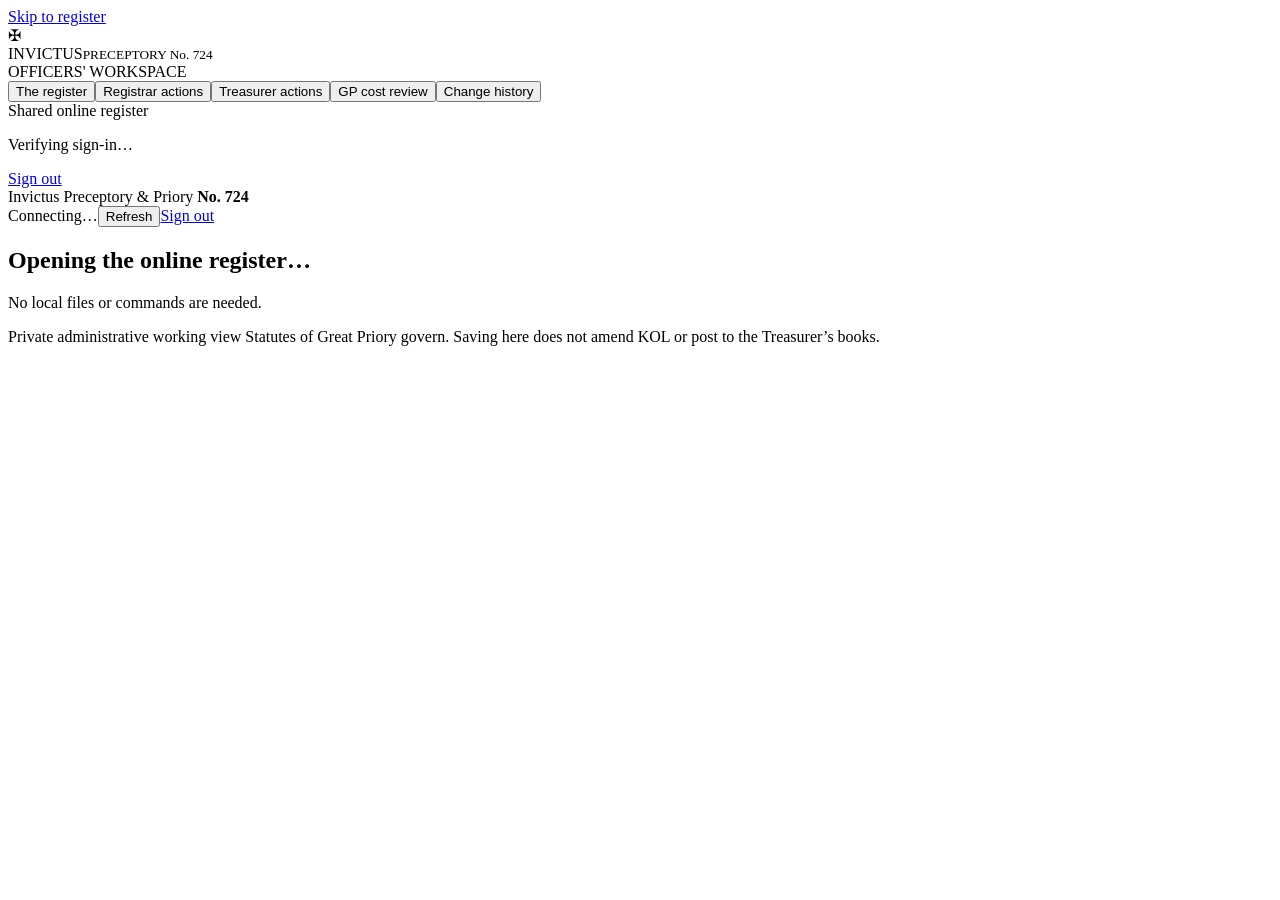
==== web/index.html @ cb996b4d "feat: replace local-only delivery with protected hosted register and shared saves" ====
<!doctype html>
<html lang="en"><head><meta charset="utf-8"><meta name="viewport" content="width=device-width,initial-scale=1"><meta name="robots" content="noindex,nofollow"><title>Invictus · Online Register</title><link rel="stylesheet" href="/styles.css"><link rel="stylesheet" href="/online.css"><script defer src="/core.js"></script><script defer src="/ui.js"></script></head>
<body><a class="skip" href="#main">Skip to register</a>
<aside class="sidebar"><div class="brand"><span class="crest" aria-hidden="true">✠</span><div>INVICTUS<small>PRECEPTORY No. 724</small></div></div><div class="side-label">OFFICERS' WORKSPACE</div><nav aria-label="Main navigation"><button class="nav active" data-view="register">The register</button><button class="nav" data-view="registrar">Registrar actions</button><button class="nav" data-view="treasurer">Treasurer actions</button><button class="nav" data-view="gp">GP cost review</button><button class="nav" data-view="history">Change history</button><button class="nav" data-view="backups" id="backup-nav" hidden>Recovery snapshots</button></nav><div class="side-bottom"><span class="local-dot"></span>Shared online register<p id="identity">Verifying sign-in…</p><a href="/cdn-cgi/access/logout" id="logout">Sign out</a></div></aside>
<div class="shell"><header class="topbar"><span>Invictus Preceptory &amp; Priory <strong>No. 724</strong></span><div class="top-actions"><span id="save-state" class="save-state" role="status">Connecting…</span><button class="button" id="refresh">Refresh</button><a class="button" href="/cdn-cgi/access/logout">Sign out</a></div></header><main id="main" tabindex="-1"><div id="connection" role="status"></div><div id="workspace"><section class="empty"><h1>Opening the online register…</h1><p>No local files or commands are needed.</p></section></div></main><footer>Private administrative working view <span>Statutes of Great Priory govern. Saving here does not amend KOL or post to the Treasurer’s books.</span></footer></div>
<dialog id="member-dialog" class="member-dialog" aria-labelledby="member-title"><div id="member-content"></div></dialog><input id="seed-file" type="file" accept=".json,application/json" hidden><div id="toast" role="status" aria-live="polite"></div></body></html>
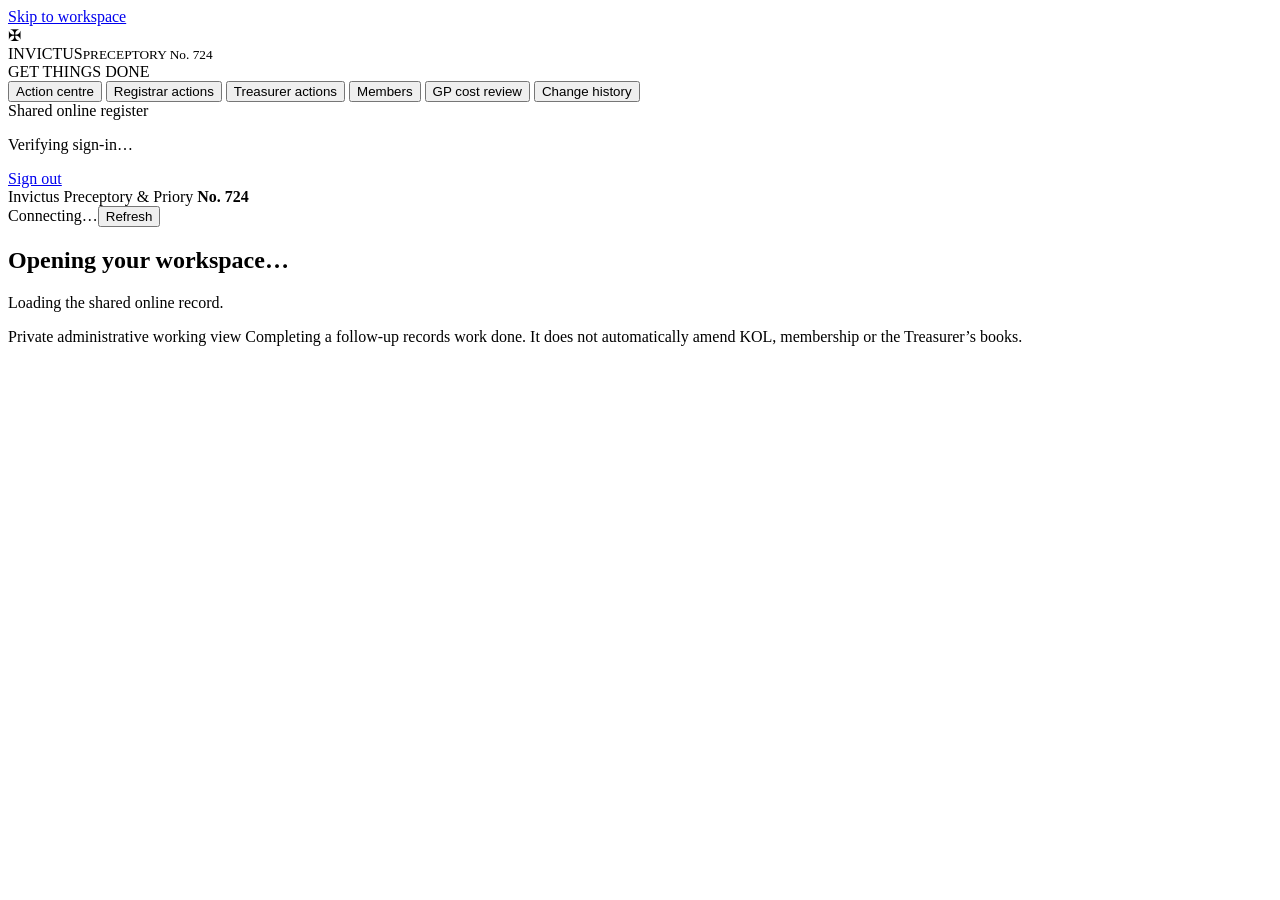
==== commit 59643816: "feat: make Invictus follow-ups actionable with task-first workspace and saved completion" ====
--- a/web/index.html
+++ b/web/index.html
@@ -1,6 +1,33 @@
 <!doctype html>
-<html lang="en"><head><meta charset="utf-8"><meta name="viewport" content="width=device-width,initial-scale=1"><meta name="robots" content="noindex,nofollow"><title>Invictus · Online Register</title><link rel="stylesheet" href="/styles.css"><link rel="stylesheet" href="/online.css"><script defer src="/core.js"></script><script defer src="/ui.js"></script></head>
-<body><a class="skip" href="#main">Skip to register</a>
-<aside class="sidebar"><div class="brand"><span class="crest" aria-hidden="true">✠</span><div>INVICTUS<small>PRECEPTORY No. 724</small></div></div><div class="side-label">OFFICERS' WORKSPACE</div><nav aria-label="Main navigation"><button class="nav active" data-view="register">The register</button><button class="nav" data-view="registrar">Registrar actions</button><button class="nav" data-view="treasurer">Treasurer actions</button><button class="nav" data-view="gp">GP cost review</button><button class="nav" data-view="history">Change history</button><button class="nav" data-view="backups" id="backup-nav" hidden>Recovery snapshots</button></nav><div class="side-bottom"><span class="local-dot"></span>Shared online register<p id="identity">Verifying sign-in…</p><a href="/cdn-cgi/access/logout" id="logout">Sign out</a></div></aside>
-<div class="shell"><header class="topbar"><span>Invictus Preceptory &amp; Priory <strong>No. 724</strong></span><div class="top-actions"><span id="save-state" class="save-state" role="status">Connecting…</span><button class="button" id="refresh">Refresh</button><a class="button" href="/cdn-cgi/access/logout">Sign out</a></div></header><main id="main" tabindex="-1"><div id="connection" role="status"></div><div id="workspace"><section class="empty"><h1>Opening the online register…</h1><p>No local files or commands are needed.</p></section></div></main><footer>Private administrative working view <span>Statutes of Great Priory govern. Saving here does not amend KOL or post to the Treasurer’s books.</span></footer></div>
-<dialog id="member-dialog" class="member-dialog" aria-labelledby="member-title"><div id="member-content"></div></dialog><input id="seed-file" type="file" accept=".json,application/json" hidden><div id="toast" role="status" aria-live="polite"></div></body></html>
+<html lang="en">
+<head>
+  <meta charset="utf-8"><meta name="viewport" content="width=device-width,initial-scale=1">
+  <meta name="robots" content="noindex,nofollow"><title>Invictus · Action centre</title>
+  <link rel="stylesheet" href="/styles.css"><link rel="stylesheet" href="/online.css">
+  <script defer src="/core.js"></script><script defer src="/ui.js"></script>
+</head>
+<body>
+<a class="skip" href="#main">Skip to workspace</a>
+<aside class="sidebar">
+  <div class="brand"><span class="crest" aria-hidden="true">✠</span><div>INVICTUS<small>PRECEPTORY No. 724</small></div></div>
+  <div class="side-label">GET THINGS DONE</div>
+  <nav aria-label="Main navigation">
+    <button class="nav active" data-view="actions">Action centre</button>
+    <button class="nav" data-view="registrar">Registrar actions</button>
+    <button class="nav" data-view="treasurer">Treasurer actions</button>
+    <button class="nav" data-view="register">Members</button>
+    <button class="nav" data-view="gp">GP cost review</button>
+    <button class="nav" data-view="history">Change history</button>
+    <button class="nav" data-view="backups" id="backup-nav" hidden>Recovery snapshots</button>
+  </nav>
+  <div class="side-bottom"><span class="local-dot"></span>Shared online register<p id="identity">Verifying sign-in…</p><a href="/cdn-cgi/access/logout">Sign out</a></div>
+</aside>
+<div class="shell">
+  <header class="topbar"><span>Invictus Preceptory &amp; Priory <strong>No. 724</strong></span><div class="top-actions"><span id="save-state" class="save-state" role="status">Connecting…</span><button class="button" id="refresh">Refresh</button></div></header>
+  <main id="main" tabindex="-1"><div id="connection" role="status"></div><div id="workspace"><section class="empty"><h1>Opening your workspace…</h1><p>Loading the shared online record.</p></section></div></main>
+  <footer>Private administrative working view <span>Completing a follow-up records work done. It does not automatically amend KOL, membership or the Treasurer’s books.</span></footer>
+</div>
+<dialog id="member-dialog" class="member-dialog" aria-labelledby="member-title"><div id="member-content"></div></dialog>
+<input id="seed-file" type="file" accept=".json,application/json" hidden>
+<div id="toast" role="status" aria-live="polite"></div>
+</body></html>
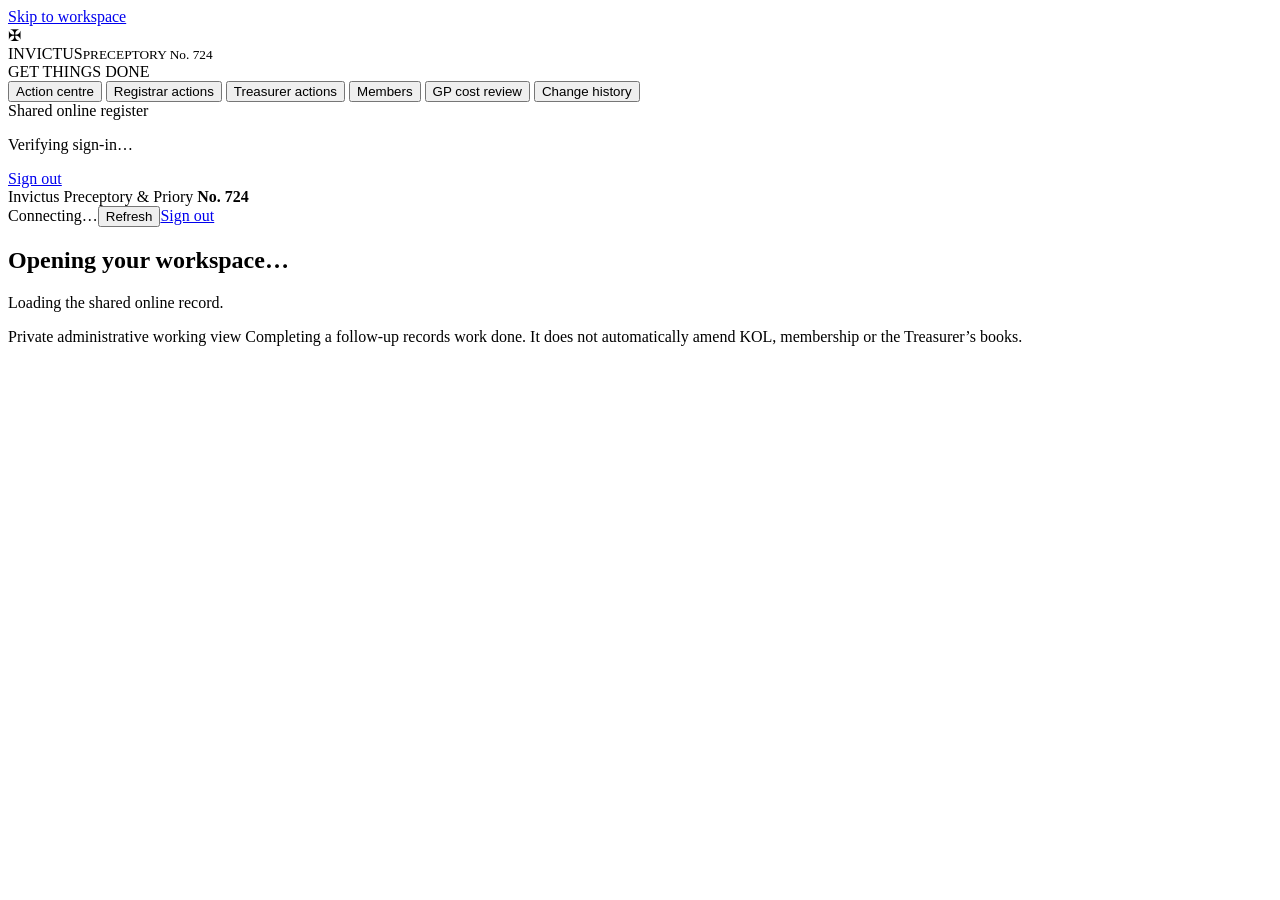
==== commit 54001b34: "fix: preserve mobile logout and history navigation, keep created work visible" ====
--- a/web/index.html
+++ b/web/index.html
@@ -23,7 +23,7 @@
   <div class="side-bottom"><span class="local-dot"></span>Shared online register<p id="identity">Verifying sign-in…</p><a href="/cdn-cgi/access/logout">Sign out</a></div>
 </aside>
 <div class="shell">
-  <header class="topbar"><span>Invictus Preceptory &amp; Priory <strong>No. 724</strong></span><div class="top-actions"><span id="save-state" class="save-state" role="status">Connecting…</span><button class="button" id="refresh">Refresh</button></div></header>
+  <header class="topbar"><span>Invictus Preceptory &amp; Priory <strong>No. 724</strong></span><div class="top-actions"><span id="save-state" class="save-state" role="status">Connecting…</span><button class="button" id="refresh">Refresh</button><a class="button" id="top-signout" href="/cdn-cgi/access/logout">Sign out</a></div></header>
   <main id="main" tabindex="-1"><div id="connection" role="status"></div><div id="workspace"><section class="empty"><h1>Opening your workspace…</h1><p>Loading the shared online record.</p></section></div></main>
   <footer>Private administrative working view <span>Completing a follow-up records work done. It does not automatically amend KOL, membership or the Treasurer’s books.</span></footer>
 </div>
